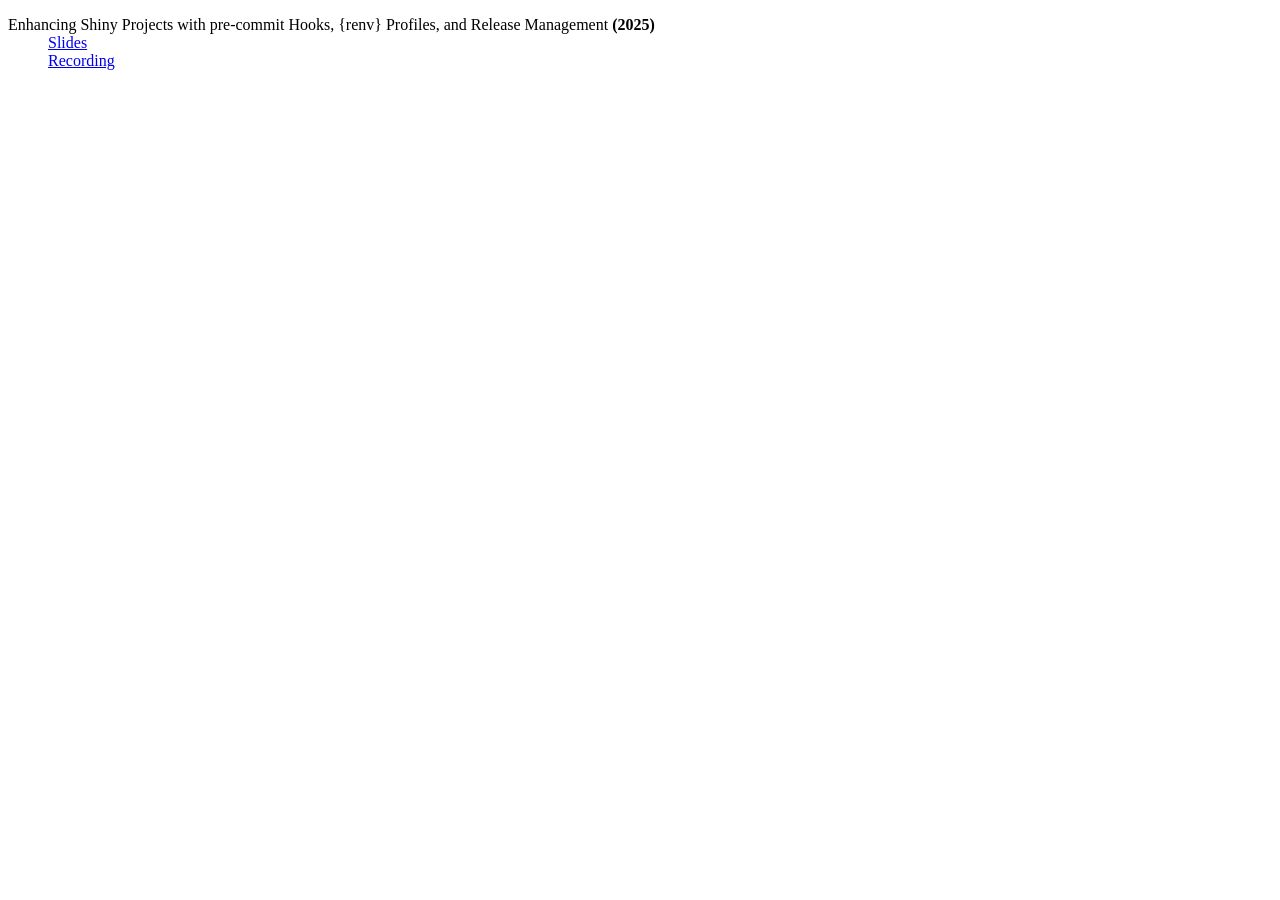
==== index.html @ 1044f8a2 "add index" ====
<!doctype html>
<html lang="en">
  <head>
    <title>ShinyConf Talks | Tymoteusz Makowski (TymekDev)</title>
    <meta http-equiv="Content-Type" content="text/html; charset=utf-8" />
    <meta name="viewport" content="width=device-width, initial-scale=1.0" />
    <meta name="author" content="Tymoteusz Makowski (TymekDev)" />
  </head>
  <body>
    <dl>
      <dt>
        Enhancing Shiny Projects with pre-commit Hooks, {renv} Profiles, and
        Release Management <strong>(2025)</strong>
      </dt>
      <dd><a href="https://tymekdev.github.io/ShinyConf/2025/">Slides</a></dd>
      <dd>
        <a
          href="https://app.events.ringcentral.com/events/shinyconf-2025/replay/cut_a70faffc-b868-47f1-8c14-a008b078e663"
          >Recording</a
        >
      </dd>
    </dl>
  </body>
</html>
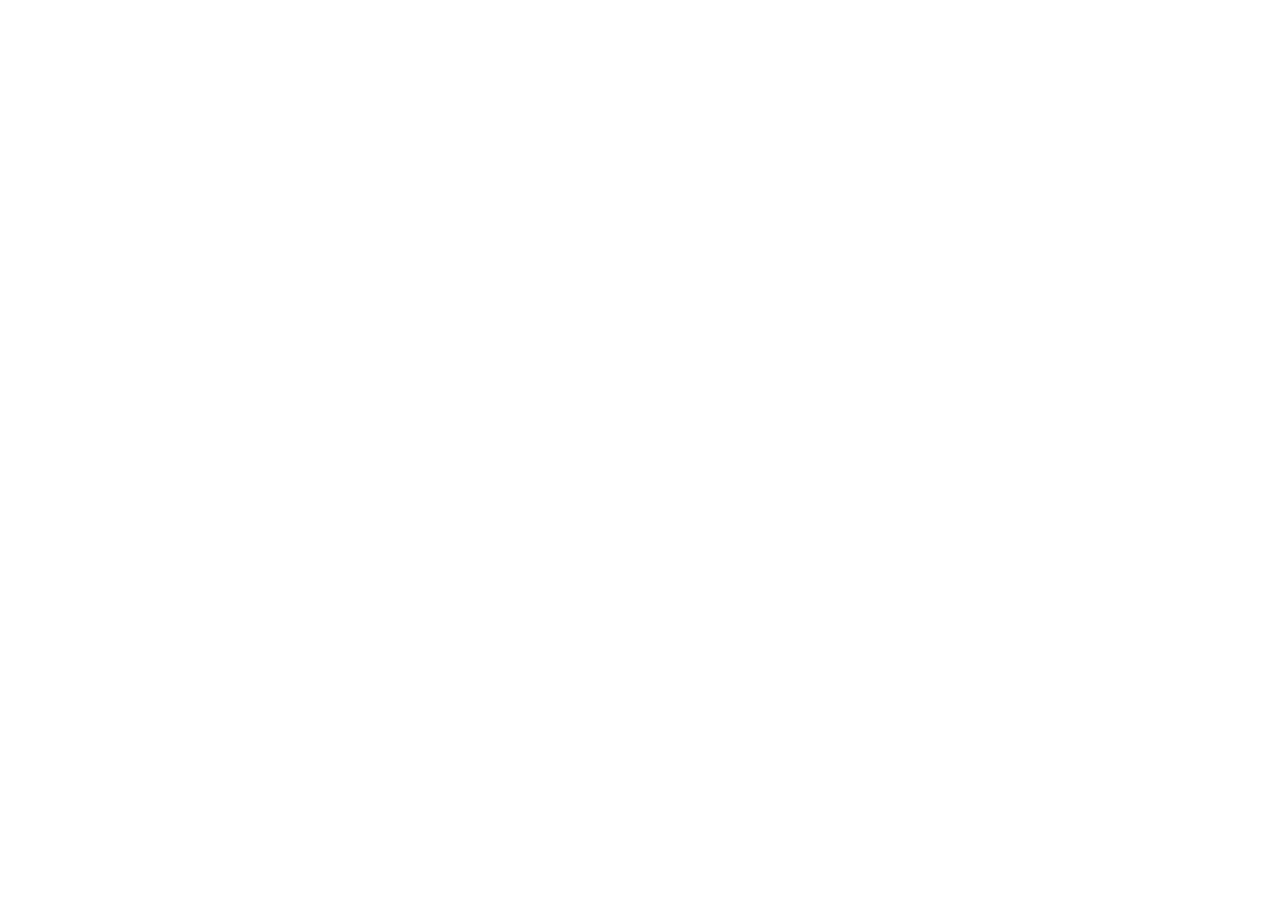
==== commit 925c5ef7: "chore: replace with redirects" ====
--- a/index.html
+++ b/index.html
@@ -1,24 +1,15 @@
 <!doctype html>
 <html lang="en">
   <head>
-    <title>ShinyConf Talks | Tymoteusz Makowski (TymekDev)</title>
     <meta http-equiv="Content-Type" content="text/html; charset=utf-8" />
     <meta name="viewport" content="width=device-width, initial-scale=1.0" />
-    <meta name="author" content="Tymoteusz Makowski (TymekDev)" />
+    <meta name="robots" content="noindex, nofollow" />
+    <link rel="canonical" href="https://talks.tymek.dev/" />
+    <meta http-equiv="refresh" content="0;https://talks.tymek.dev/" />
+    <title>Redirecting...</title>
   </head>
   <body>
-    <dl>
-      <dt>
-        Enhancing Shiny Projects with pre-commit Hooks, {renv} Profiles, and
-        Release Management <strong>(2025)</strong>
-      </dt>
-      <dd><a href="https://tymekdev.github.io/ShinyConf/2025/">Slides</a></dd>
-      <dd>
-        <a
-          href="https://app.events.ringcentral.com/events/shinyconf-2025/replay/cut_a70faffc-b868-47f1-8c14-a008b078e663"
-          >Recording</a
-        >
-      </dd>
-    </dl>
+    Redirecting to
+    <a href="https://talks.tymek.dev/">https://talks.tymek.dev/</a>...
   </body>
 </html>
